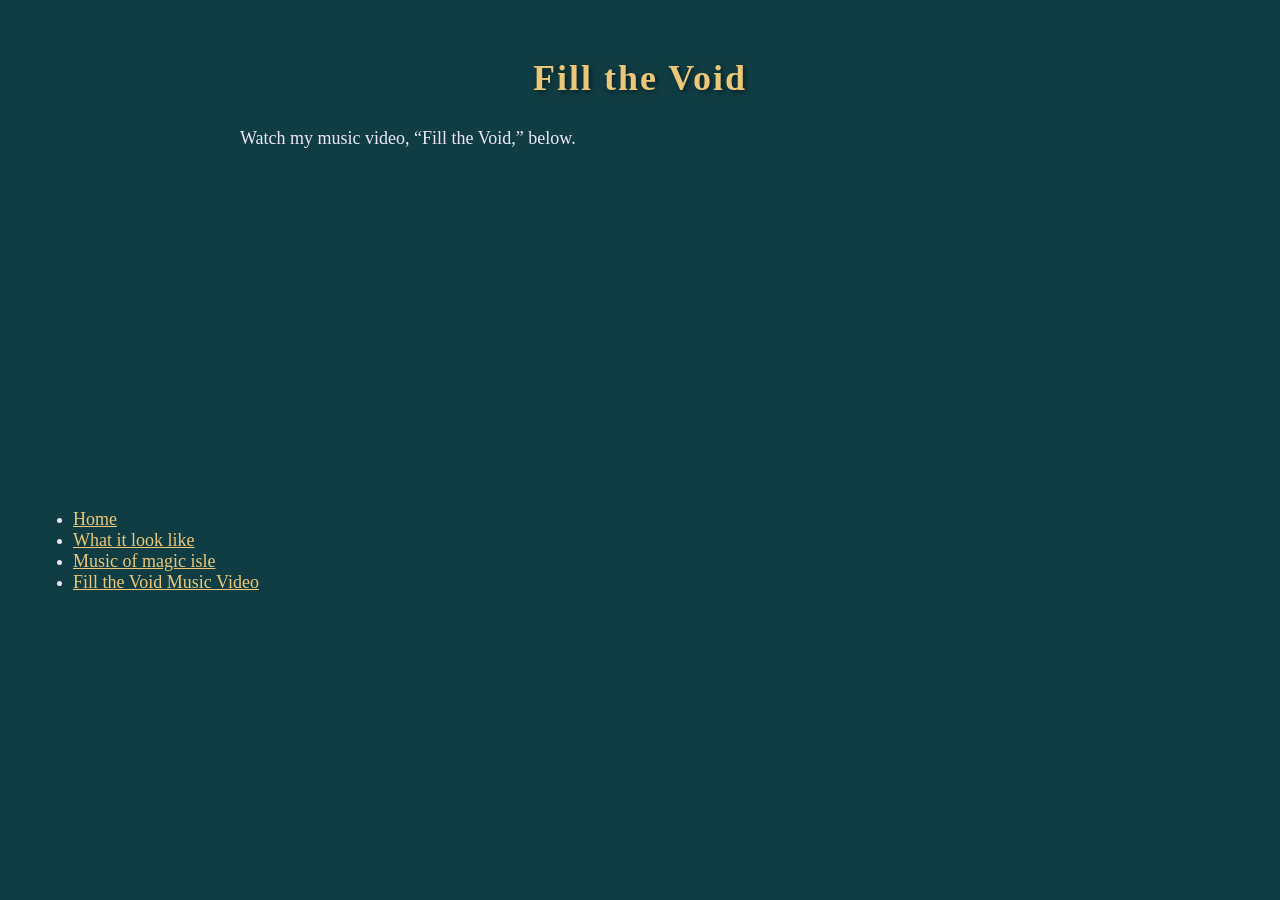
==== newyoutubelink.html @ ffe367f5 "Add files via upload" ====
<!DOCTYPE html>
<html>
<head>
    <meta charset="utf-8">
    <meta name="viewport" content="width=device-width, initial-scale=1">
    <title>Fill the Void — Music Video</title>
    <link rel="stylesheet" type="text/css" href="newstyles.css">
</head>
<body>
    <h1>Fill the Void</h1>
    <p>Watch my music video, “Fill the Void,” below.</p>

    <iframe
        width="560"
        height="315"
        src="https://www.youtube.com/embed/d1VQgr8Z800?si=SyVF47W9u9LbOtER"
        title="Fill the Void music video"
        style="border: 0;"
        allow="accelerometer; autoplay; clipboard-write; encrypted-media; gyroscope; picture-in-picture; web-share"
        referrerpolicy="strict-origin-when-cross-origin"
        allowfullscreen>
    </iframe>

    <ul>
        <li><a href="index.html">Home</a></li>
        <li><a href="landscape.html">What it look like</a></li>
        <li><a href="audio.html">Music of magic isle</a></li>
        <li><a href="character.html">Fill the Void Music Video</a></li>
    </ul>
</body>
</html>
---- newstyles.css ----
body {
    background-color: #103D43;
    color: #EEE7FA;
    font-family: Georgia, "Times New Roman", serif;
    padding: 25px;
}

h1 {
    color: #EBC779;
    font-size: 36px;
    text-align: center;
    letter-spacing: 2px;
    text-shadow: 2px 2px 5px #071F25;
}

p {
    color: #EEE7FA;
    font-size: 18px;
    line-height: 1.7;
    max-width: 800px;
    margin: 20px auto;
}

img {
    display: block;
    max-width: 100%;
    height: auto;
    margin: 25px auto;
    border: 2px solid #EBC779;
    border-radius: 8px;
    box-shadow: 0 0 25px #8266AA;
}

a {
    color: #EBC779;
    font-size: 18px;
}

a:hover {
    color: #FFFFFF;
}
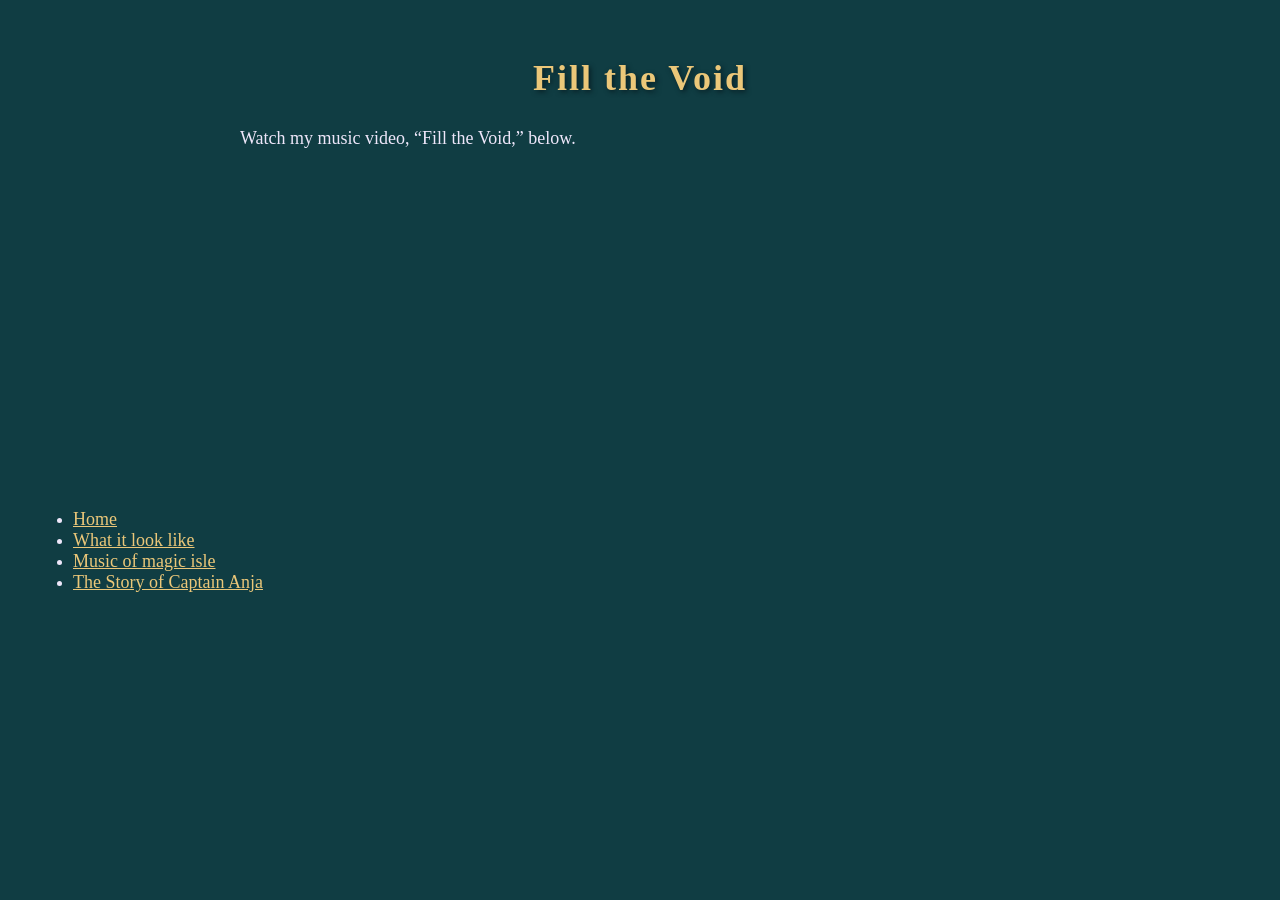
==== commit f8dda556: "Update link text for character.html" ====
--- a/newyoutubelink.html
+++ b/newyoutubelink.html
@@ -25,7 +25,7 @@
         <li><a href="index.html">Home</a></li>
         <li><a href="landscape.html">What it look like</a></li>
         <li><a href="audio.html">Music of magic isle</a></li>
-        <li><a href="character.html">Fill the Void Music Video</a></li>
+        <li><a href="character.html">The Story of Captain Anja</a></li>
     </ul>
 </body>
-</html>+</html>
